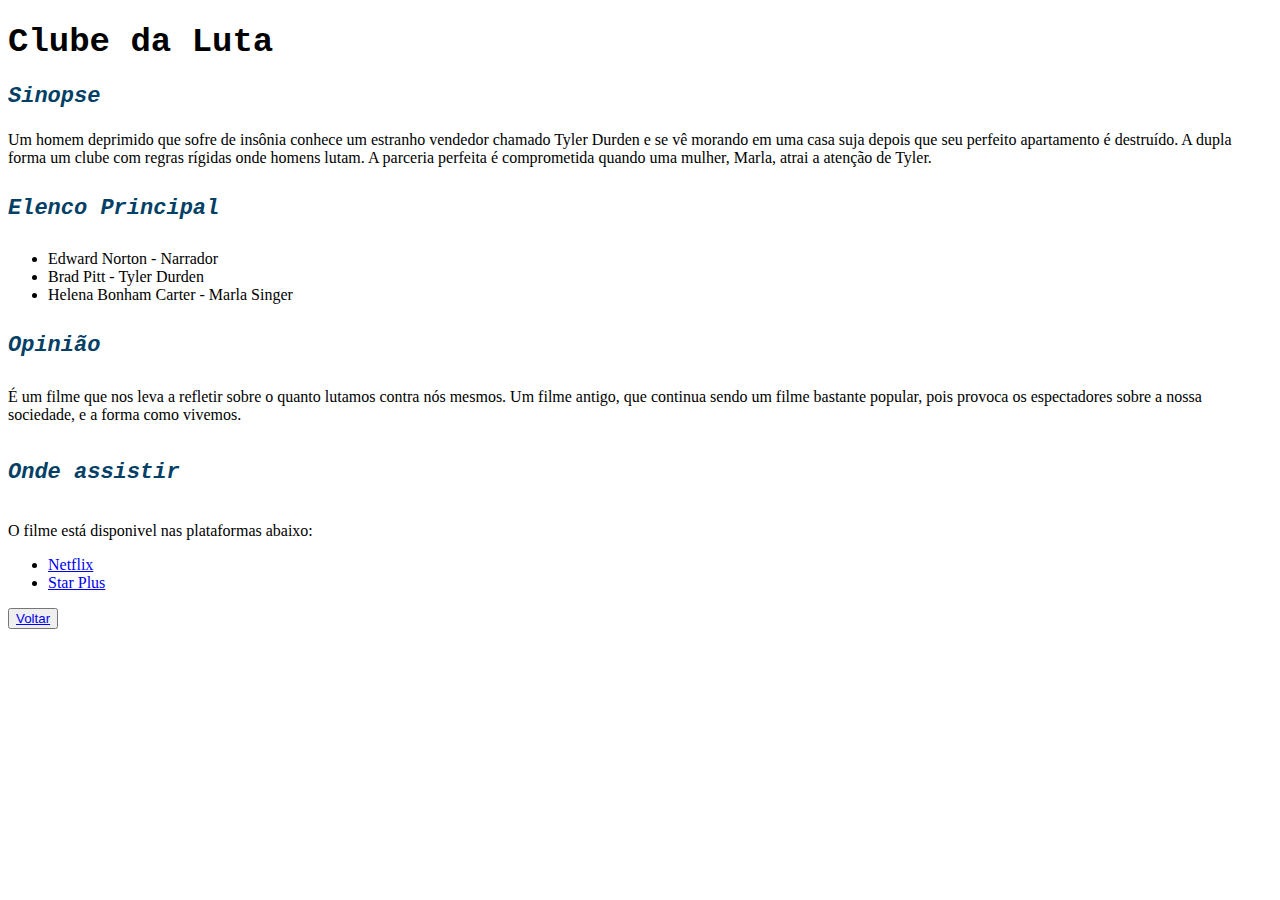
==== clube_luta.html @ 85f334b1 "Add files via upload" ====
<!DOCTYPE html>
<html lang="pt-br">
<head>
    <meta charset="UTF-8">
    <meta name="viewport" content="width=device-width, initial-scale=1.0">
    <link rel="stylesheet" href="styles_dark.css">
    <title>Clube da Luta</title>
</head>
<body>
    <h1>Clube da Luta</h1>

    <h3>Sinopse</h3>
    Um homem deprimido que sofre de insônia conhece um estranho vendedor chamado Tyler Durden e se vê morando em uma casa suja depois que seu perfeito apartamento é destruído. A dupla forma um clube com regras rígidas onde homens lutam. A parceria perfeita é comprometida quando uma mulher, Marla, atrai a atenção de Tyler.
    <h4>Elenco Principal</h4>
        <ul>
            <li> Edward Norton - Narrador </li>
            <li> Brad Pitt - Tyler Durden</li>
            <li> Helena Bonham Carter - Marla Singer</li>
        </ul>
    <h4>Opinião</h4>
        É um filme que nos leva a refletir sobre o quanto lutamos contra nós mesmos.

        Um filme antigo, que continua sendo um filme bastante popular, pois provoca os espectadores sobre a nossa sociedade, e a forma como vivemos.

    <h5>Onde assistir</h5>
        O filme está disponivel nas plataformas abaixo:

        <ul>
            <li> <a href="https://www.netflix.com/browse" target="_blank">Netflix</a></li>
            <li> <a href="https://www.starplus.com/pt-br/home" target="_blank">Star Plus</a></li>
        </ul>
        <p>
            <tr>
                <td>
                    <button class="menu-button"><a href="index.html">Voltar</a></button>
                </td>
            </tr>
        </p>
        
</body>
</html>
---- styles_dark.css ----
/* formatação pagina contratempo e clube da luta */

h1
    {
        font-size: 34px;
        font-family: 'Courier New', Courier, monospace;
        font-weight: bold;
        color:rgb(0, 0, 0); 
    }

body
    {  
        font size: 18px;
        color: black;
    }
 
h3
    {
        font-size: 22px;
        font-family: 'Courier New', Courier, monospace;
        font-style: italic;
        color: rgb(4, 63, 102);  
    }

h4 
    {
        font-size: 22px;
        font-family: 'Courier New', Courier, monospace;
        font-style: italic;
        color: rgb(4, 63, 102);  
    }

h5      
    {
        font-size: 22px;
        font-family: 'Courier New', Courier, monospace;
        font-style: italic;
        color: rgb(4, 63, 102);                                                                                                                                                     
    }
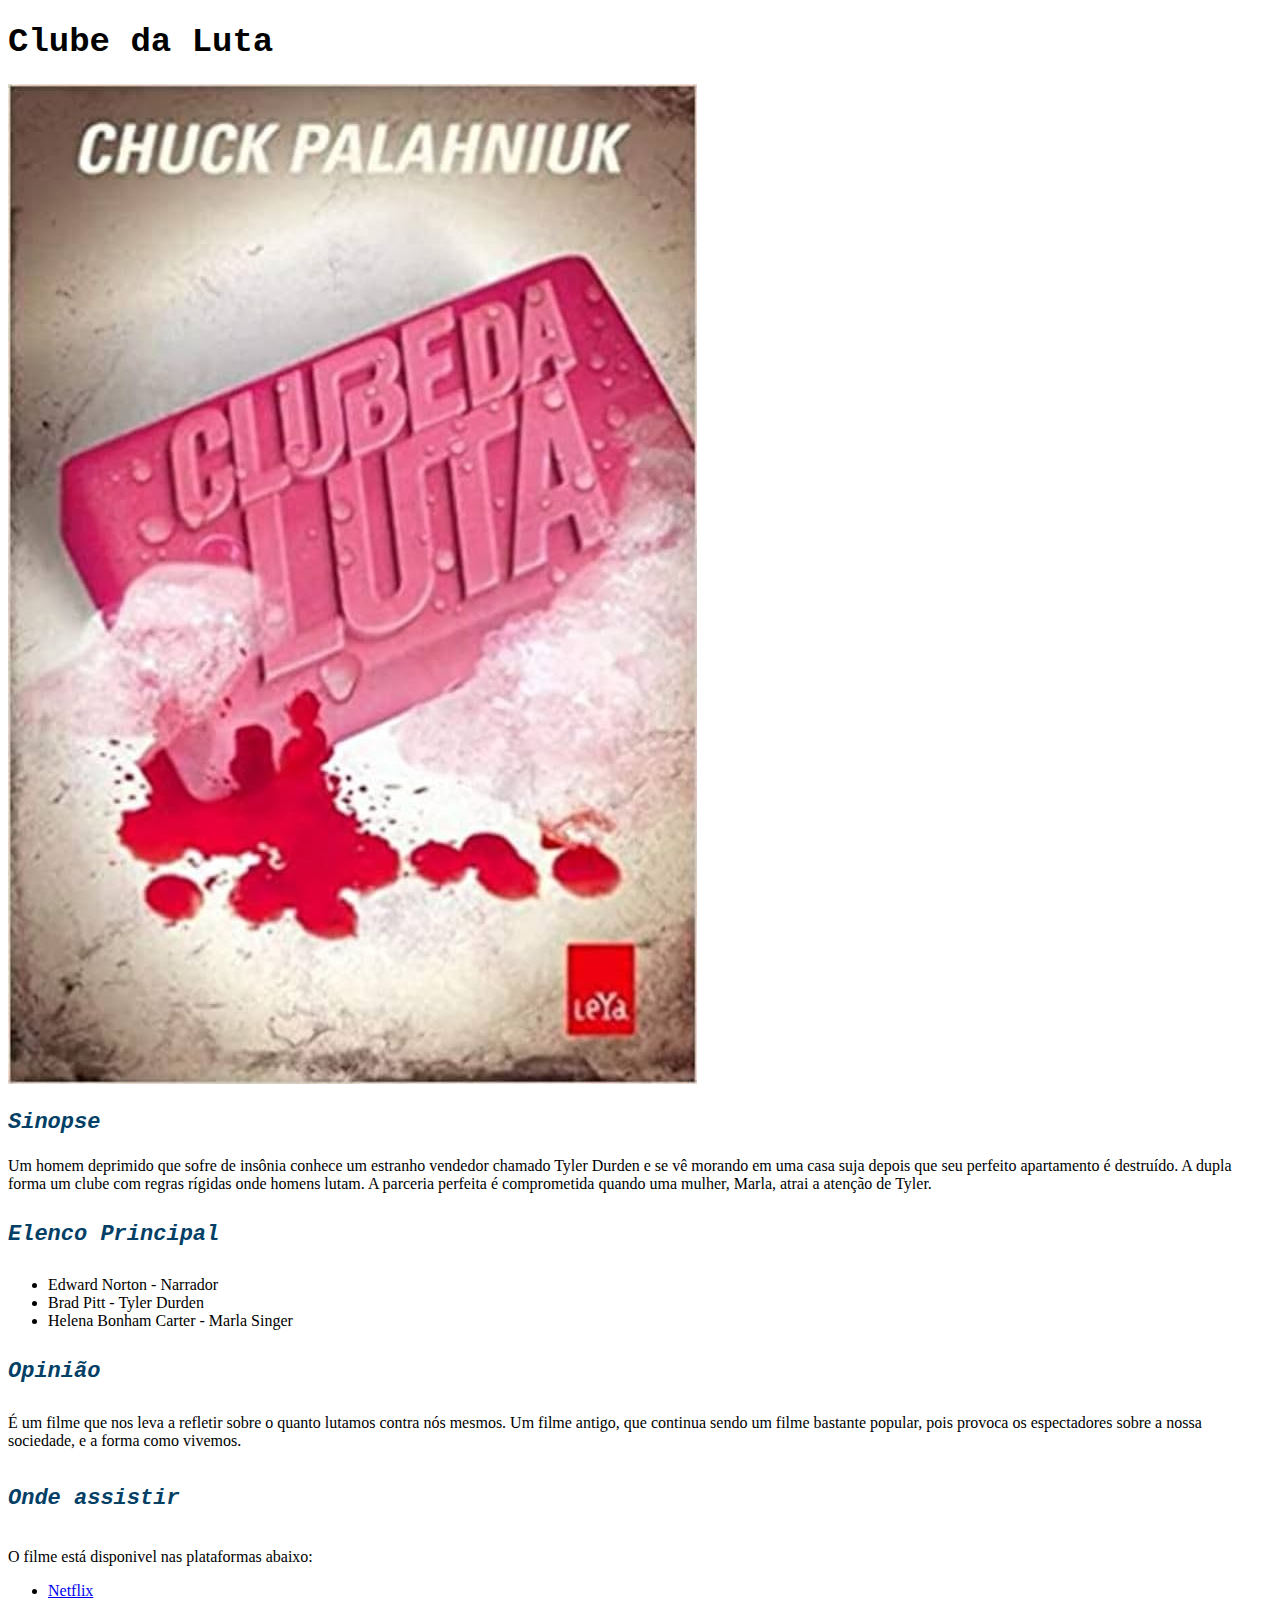
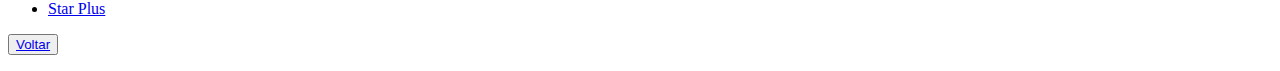
==== commit c3a41920: "Update clube_luta.html" ====
--- a/clube_luta.html
+++ b/clube_luta.html
@@ -8,7 +8,7 @@
 </head>
 <body>
     <h1>Clube da Luta</h1>
-
+    <p><img src="folder/clube.jpg" alt="Clube da Luta"></p>
     <h3>Sinopse</h3>
     Um homem deprimido que sofre de insônia conhece um estranho vendedor chamado Tyler Durden e se vê morando em uma casa suja depois que seu perfeito apartamento é destruído. A dupla forma um clube com regras rígidas onde homens lutam. A parceria perfeita é comprometida quando uma mulher, Marla, atrai a atenção de Tyler.
     <h4>Elenco Principal</h4>
@@ -38,4 +38,4 @@
         </p>
         
 </body>
-</html>+</html>
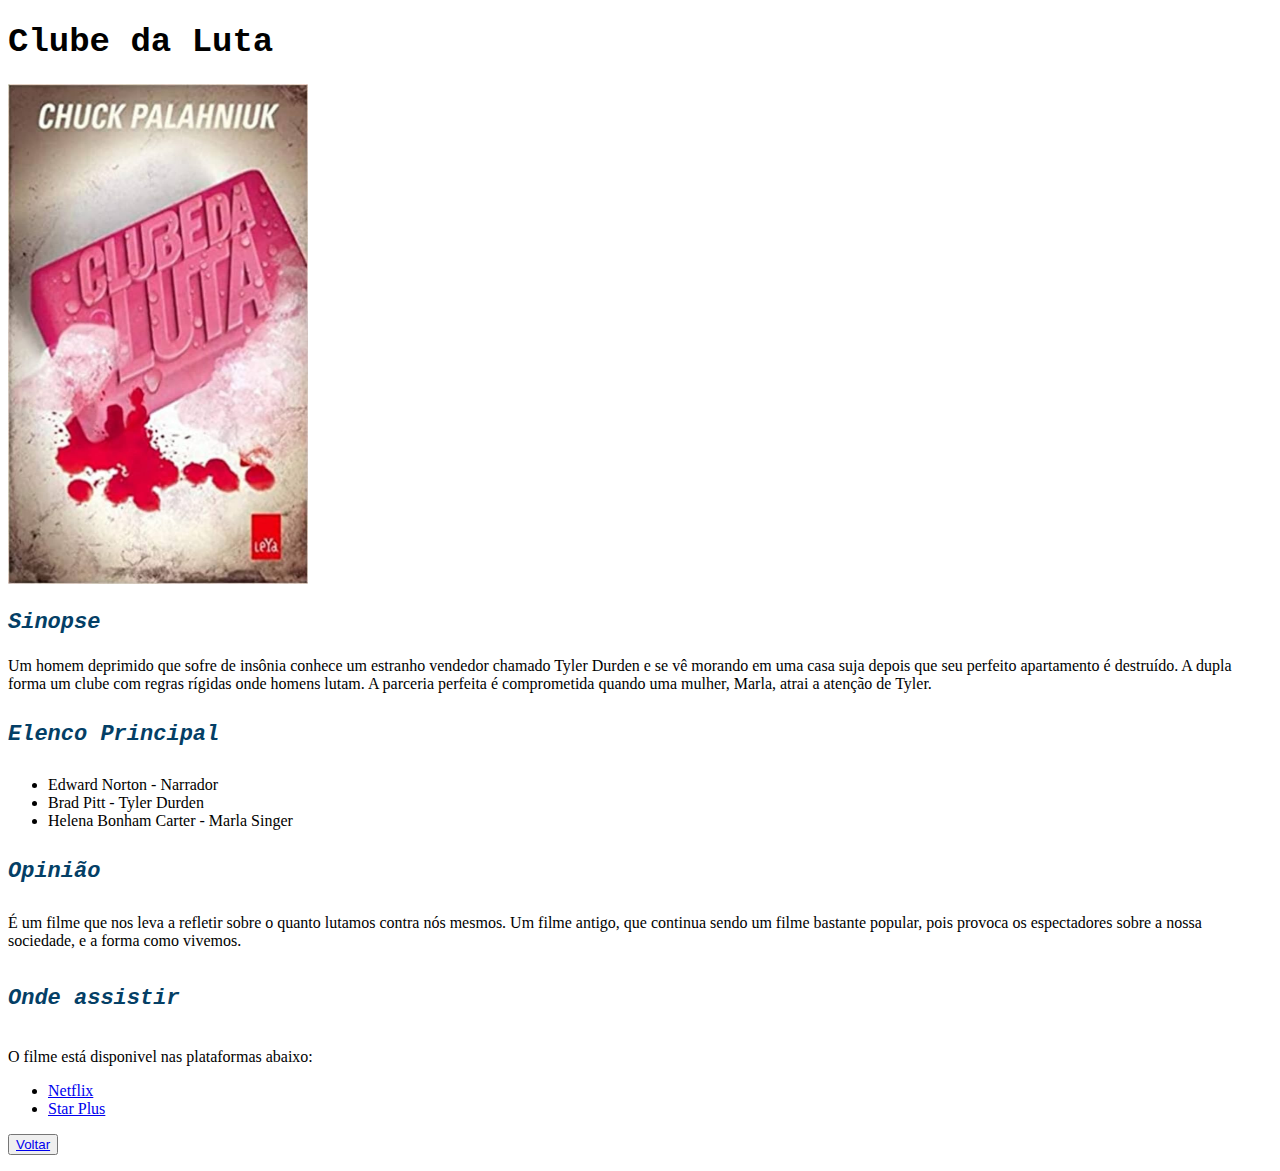
==== commit e25e4f7b: "Update clube_luta.html" ====
--- a/clube_luta.html
+++ b/clube_luta.html
@@ -8,7 +8,7 @@
 </head>
 <body>
     <h1>Clube da Luta</h1>
-    <p><img src="folder/clube.jpg" alt="Clube da Luta"></p>
+    <p><img src="folder/clube.jpg" alt="Clube da Luta" width="300" height="500"></p>
     <h3>Sinopse</h3>
     Um homem deprimido que sofre de insônia conhece um estranho vendedor chamado Tyler Durden e se vê morando em uma casa suja depois que seu perfeito apartamento é destruído. A dupla forma um clube com regras rígidas onde homens lutam. A parceria perfeita é comprometida quando uma mulher, Marla, atrai a atenção de Tyler.
     <h4>Elenco Principal</h4>
